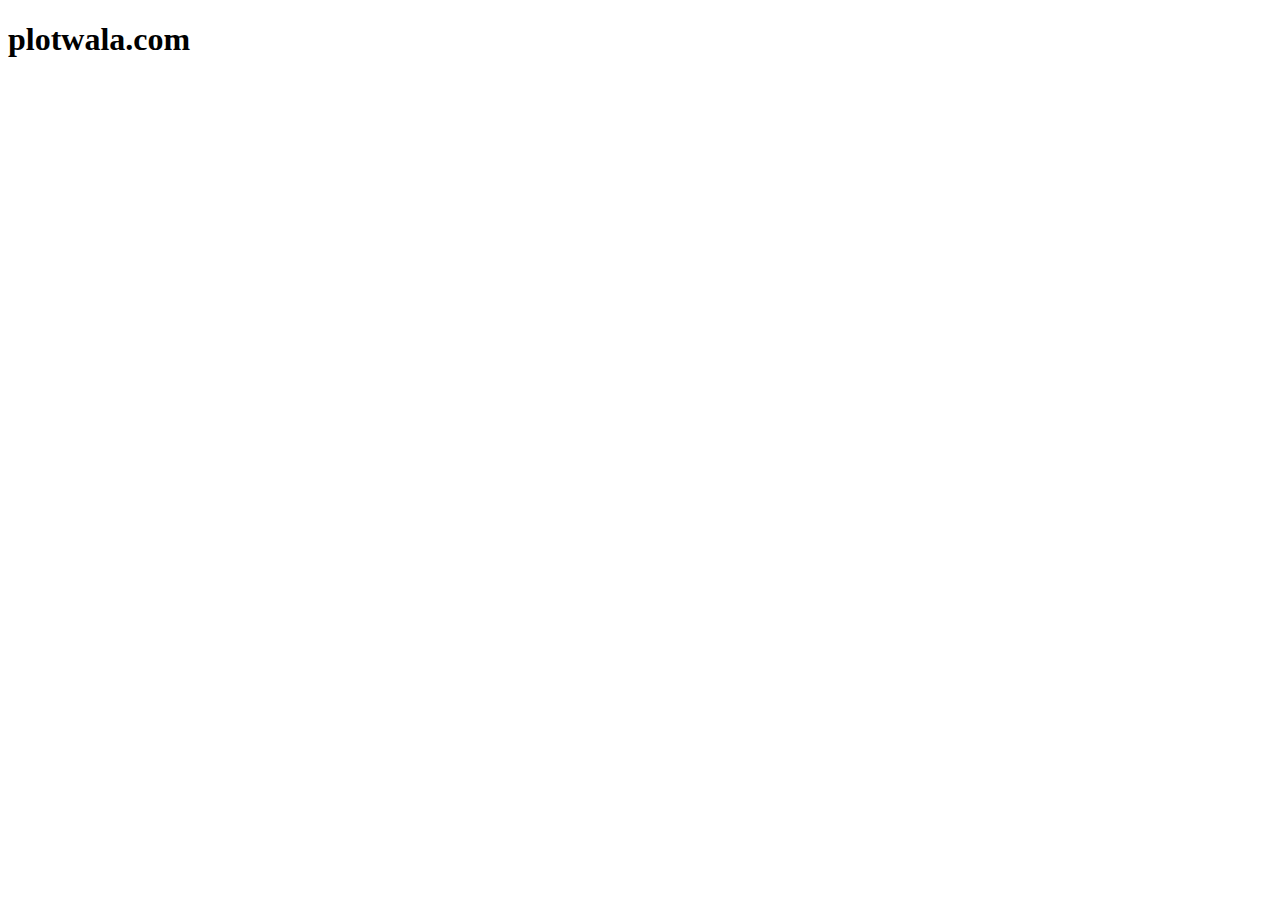
==== index.html @ b29b1136 "first commit" ====
<!DOCTYPE html>
<html lang="en">
<head>
    <meta charset="UTF-8">
    <meta name="viewport" content="width=device-width, initial-scale=1.0">
    <title>Document</title>
</head>
<body>
    <h1>plotwala.com</h1>
</body>
</html>
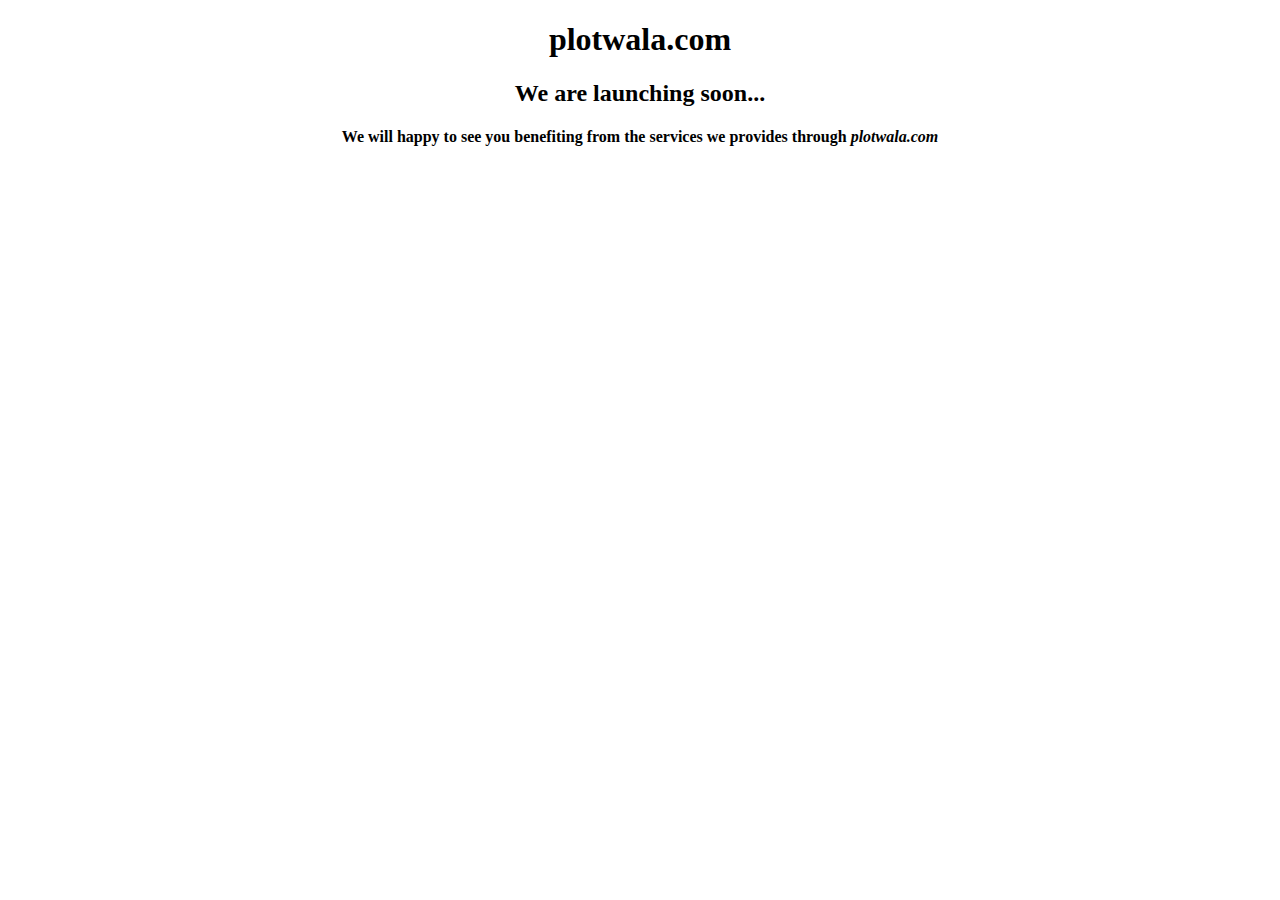
==== commit 6f8f7a4b: "first commit" ====
--- a/index.html
+++ b/index.html
@@ -3,9 +3,11 @@
 <head>
     <meta charset="UTF-8">
     <meta name="viewport" content="width=device-width, initial-scale=1.0">
-    <title>Document</title>
+    <title>plotwala</title>
 </head>
-<body>
+<body style="text-align: center;">
     <h1>plotwala.com</h1>
+    <h2>We are launching soon...</h2>
+    <h4>We will happy to see you benefiting from the services we provides through <b><i>plotwala.com</i></b></h4>
 </body>
 </html>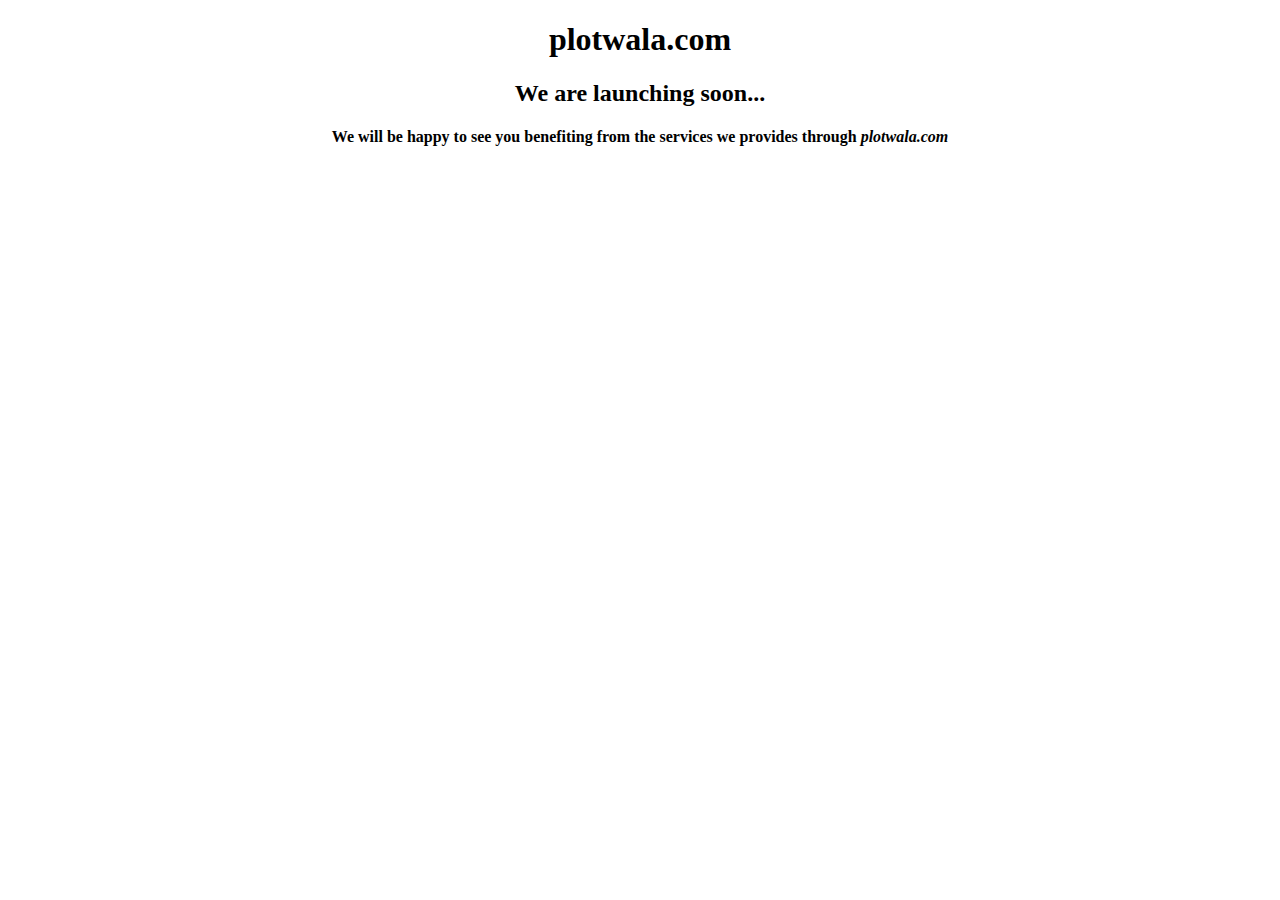
==== commit cf143069: "first commit" ====
--- a/index.html
+++ b/index.html
@@ -8,6 +8,6 @@
 <body style="text-align: center;">
     <h1>plotwala.com</h1>
     <h2>We are launching soon...</h2>
-    <h4>We will happy to see you benefiting from the services we provides through <b><i>plotwala.com</i></b></h4>
+    <h4>We will be happy to see you benefiting from the services we provides through <b><i>plotwala.com</i></b></h4>
 </body>
 </html>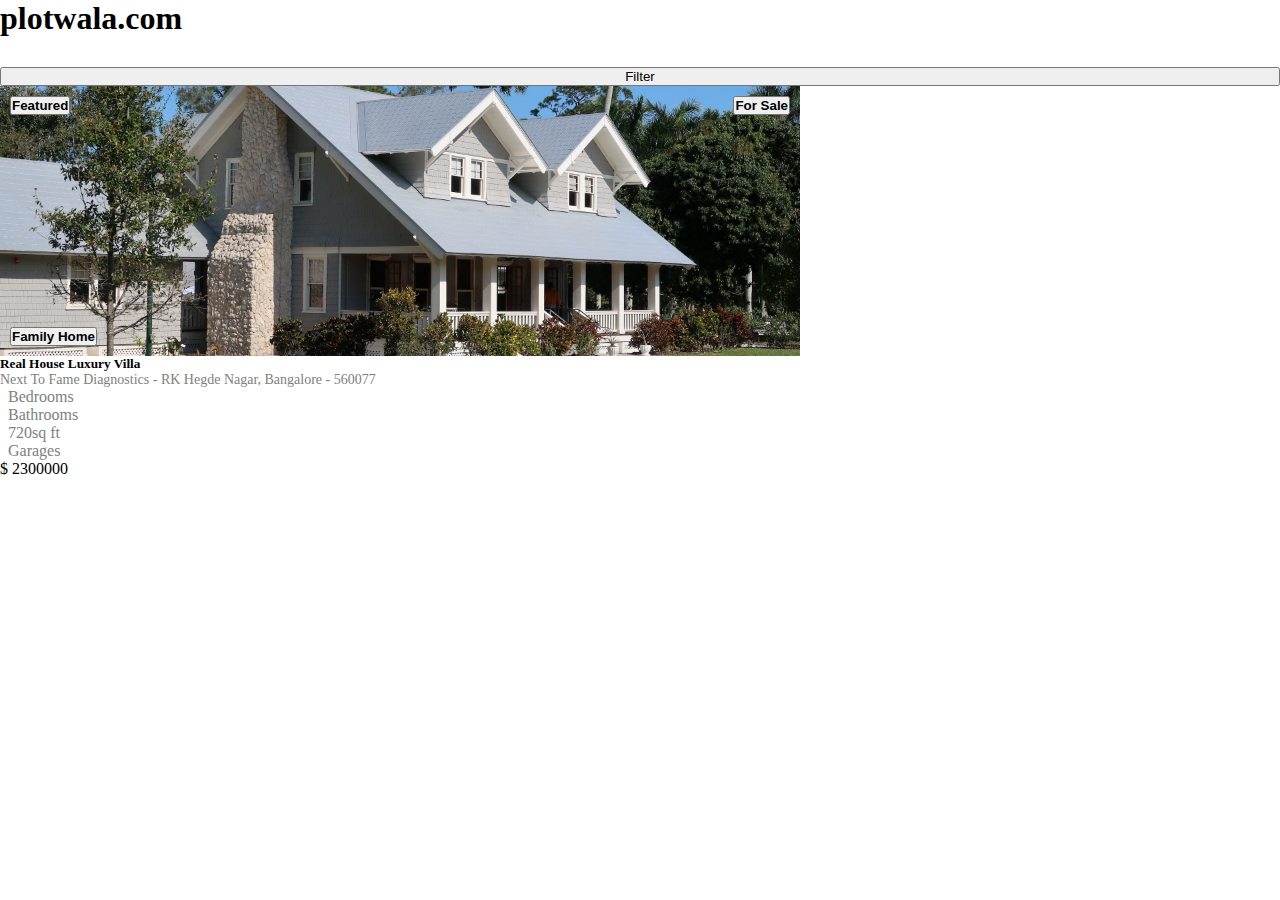
==== commit 9cb130c5: "updates" ====
--- a/index.html
+++ b/index.html
@@ -4,10 +4,106 @@
     <meta charset="UTF-8">
     <meta name="viewport" content="width=device-width, initial-scale=1.0">
     <title>plotwala</title>
+    <link href="https://cdn.jsdelivr.net/npm/bootstrap@5.3.1/dist/css/bootstrap.min.css" rel="stylesheet" integrity="sha384-4bw+/aepP/YC94hEpVNVgiZdgIC5+VKNBQNGCHeKRQN+PtmoHDEXuppvnDJzQIu9" crossorigin="anonymous">
+    <script src="https://cdn.jsdelivr.net/npm/bootstrap@5.3.1/dist/js/bootstrap.bundle.min.js" integrity="sha384-HwwvtgBNo3bZJJLYd8oVXjrBZt8cqVSpeBNS5n7C8IVInixGAoxmnlMuBnhbgrkm" crossorigin="anonymous"></script>
+    <link rel="stylesheet" href="https://cdnjs.cloudflare.com/ajax/libs/font-awesome/6.4.2/css/all.min.css" integrity="sha512-z3gLpd7yknf1YoNbCzqRKc4qyor8gaKU1qmn+CShxbuBusANI9QpRohGBreCFkKxLhei6S9CQXFEbbKuqLg0DA==" crossorigin="anonymous" referrerpolicy="no-referrer" />
+    <link rel="stylesheet" href="style.css">
 </head>
-<body style="text-align: center;">
-    <h1>plotwala.com</h1>
-    <h2>We are launching soon...</h2>
-    <h4>We will be happy to see you benefiting from the services we provides through <b><i>plotwala.com</i></b></h4>
+<body>
+    <header>
+        <div class="container-fluid p-0">
+            <nav class="navbar navbar-expand-lg bg-info">
+                <div class="container-fluid">
+                  <h1 class="pe-4 text-white">plotwala.com</h1>
+                  <!-- <a class="navbar-brand" href="#">Navbar</a>
+                  <button class="navbar-toggler" type="button" data-bs-toggle="collapse" data-bs-target="#navbarSupportedContent" aria-controls="navbarSupportedContent" aria-expanded="false" aria-label="Toggle navigation">
+                    <span class="navbar-toggler-icon"></span>
+                  </button>
+                  <div class="collapse navbar-collapse" id="navbarSupportedContent">
+                    <ul class="navbar-nav me-auto mb-2 mb-lg-0">
+                      <li class="nav-item">
+                        <a class="nav-link active" aria-current="page" href="#">Home</a>
+                      </li> -->
+                      <!-- <li class="nav-item dropdown">
+                        <a class="nav-link dropdown-toggle" href="#" role="button" data-bs-toggle="dropdown" aria-expanded="false">
+                          Dropdown
+                        </a>
+                        <ul class="dropdown-menu">
+                          <li><a class="dropdown-item" href="#">Action</a></li>
+                          <li><a class="dropdown-item" href="#">Another action</a></li>
+                          <li><hr class="dropdown-divider"></li>
+                          <li><a class="dropdown-item" href="#">Something else here</a></li>
+                        </ul>
+                      </li> -->
+                    <!-- </ul>
+                    <form class="d-flex" role="search">
+                      <input class="form-control me-2" type="search" placeholder="Search" aria-label="Search">
+                      <button class="btn btn-outline-success" type="submit">Search</button>
+                    </form> -->
+                  </div>
+                </div>
+            </nav>
+        </div>
+    </header>
+    <div style="height: 30px;"></div>
+    <main>
+        <div class="container-fluid">
+            <div class="row">
+                <div class="col-1">
+                    <button type="button" class="btn btn-info" style="width: 100%;">Filter</button>
+                </div>
+                <div class="col-8">
+                    <div class="card mb-3 rounded-0" style="max-width: 800px;">
+                        <div class="row g-0">
+                          <div class="col-md-5" style="height:270px; position: relative;" >
+                            <img src="assets/images/sieuwert-otterloo-aren8nutd1Q-unsplash (1).jpg" width="100%" height="100%" style="object-fit: cover;" alt="...">
+                            <div class="imgText-overlay">
+                                <button type="button" class=" btn btn-success rounded-0 p-0 px-3 py-1" style="position: absolute; top: 10px; left: 10px;"><b>Featured</b></button>
+                                <button type="button" class=" btn btn-danger rounded-0 p-0 px-3 py-1" style="position: absolute; top: 10px; right: 10px;"><b>For Sale</b></button>
+                                <button type="button" class=" btn btn-primary rounded-0 p-0 px-3 py-1" style="position: absolute; bottom: 10px; left: 10px;"><b>Family Home</b></button>
+
+                            </div>
+                          </div>
+                          <div class="col-md-7 ">
+                            <div class="card-body">
+                                <h5 class="card-title pb-2">Real House Luxury Villa</h5>
+                                <div class="card-subtitle pb-md-4" style="font-size: 14px; color:grey;">
+                                    <i class="fa-solid fa-location-dot pe-1" style="color: #1ce4f2;"></i> Next To Fame Diagnostics - RK Hegde Nagar, Bangalore - 560077
+                                </div>
+                              
+                                <div class="row g-0">
+                                    <div class="col-5 pb-3" style="color: grey;">
+                                        <i class="fa-solid fa-bed"></i>&nbsp; Bedrooms
+                                    </div>
+                                    <div class="col-5 pb-3" style="color: grey;">
+                                        <i class="fa-solid fa-toilet"></i>&nbsp; Bathrooms
+                                    </div>
+                                    <div class="col-5 pb-3" style="color: grey;">
+                                        <i class="fa-solid fa-toilet"></i>&nbsp; 720sq ft
+                                    </div>
+                                    <div class="col-5 pb-3" style="color: grey;">
+                                        <i class="fa-solid fa-car"></i>&nbsp; Garages
+                                    </div>
+                                </div>
+                                <div class="row">
+                                    <div class="col-4">
+                                        $ 2300000
+                                    </div>
+                                    <div class="col-4"></div>
+                                </div>
+                              
+                              <!-- <p class="card-text"><small class="text-body-secondary">Last updated 3 mins ago</small></p> -->
+                            </div>
+                          </div>
+                        </div>
+                    </div>
+                </div>
+                <div class="col-3">
+
+                </div>
+            </div>
+        </div>
+    </main>
+    
 </body>
 </html>--- a/style.css
+++ b/style.css
@@ -0,0 +1,4 @@
+*{
+    margin: 0;
+    padding: 0;
+}
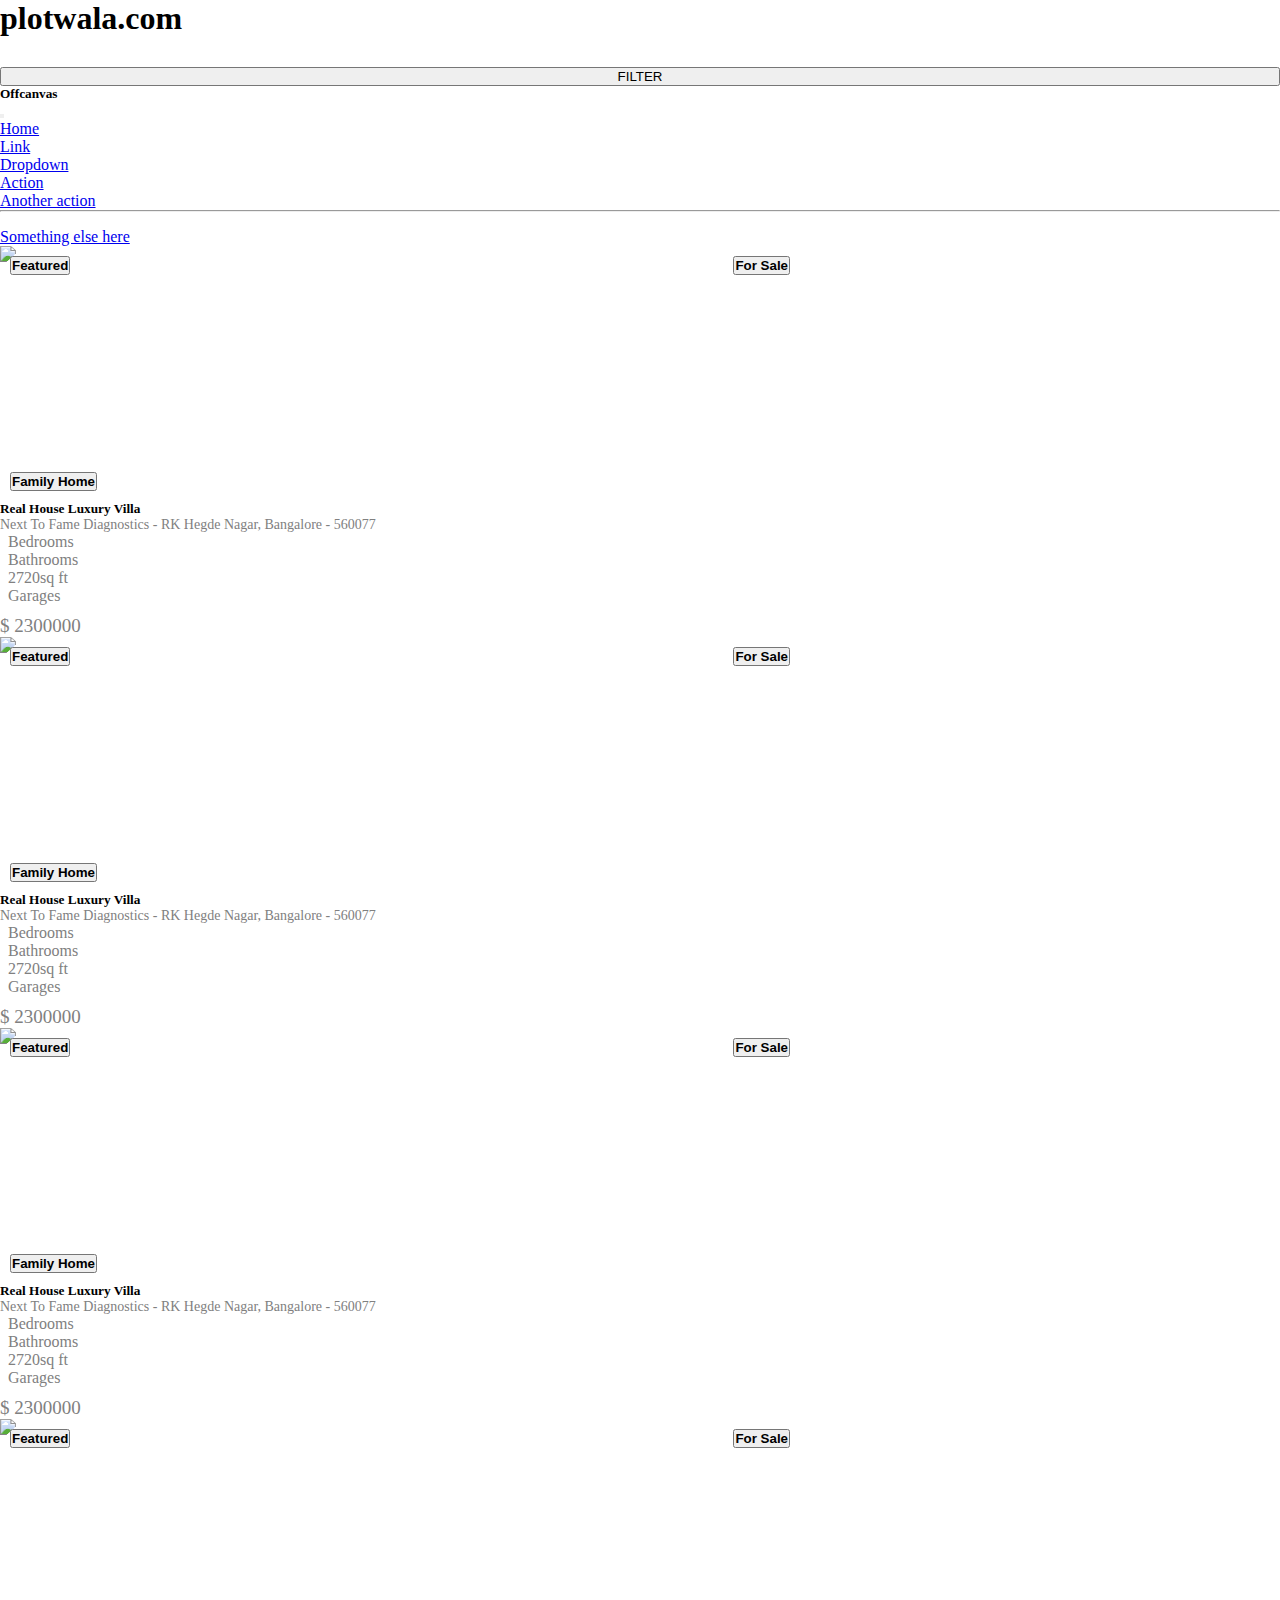
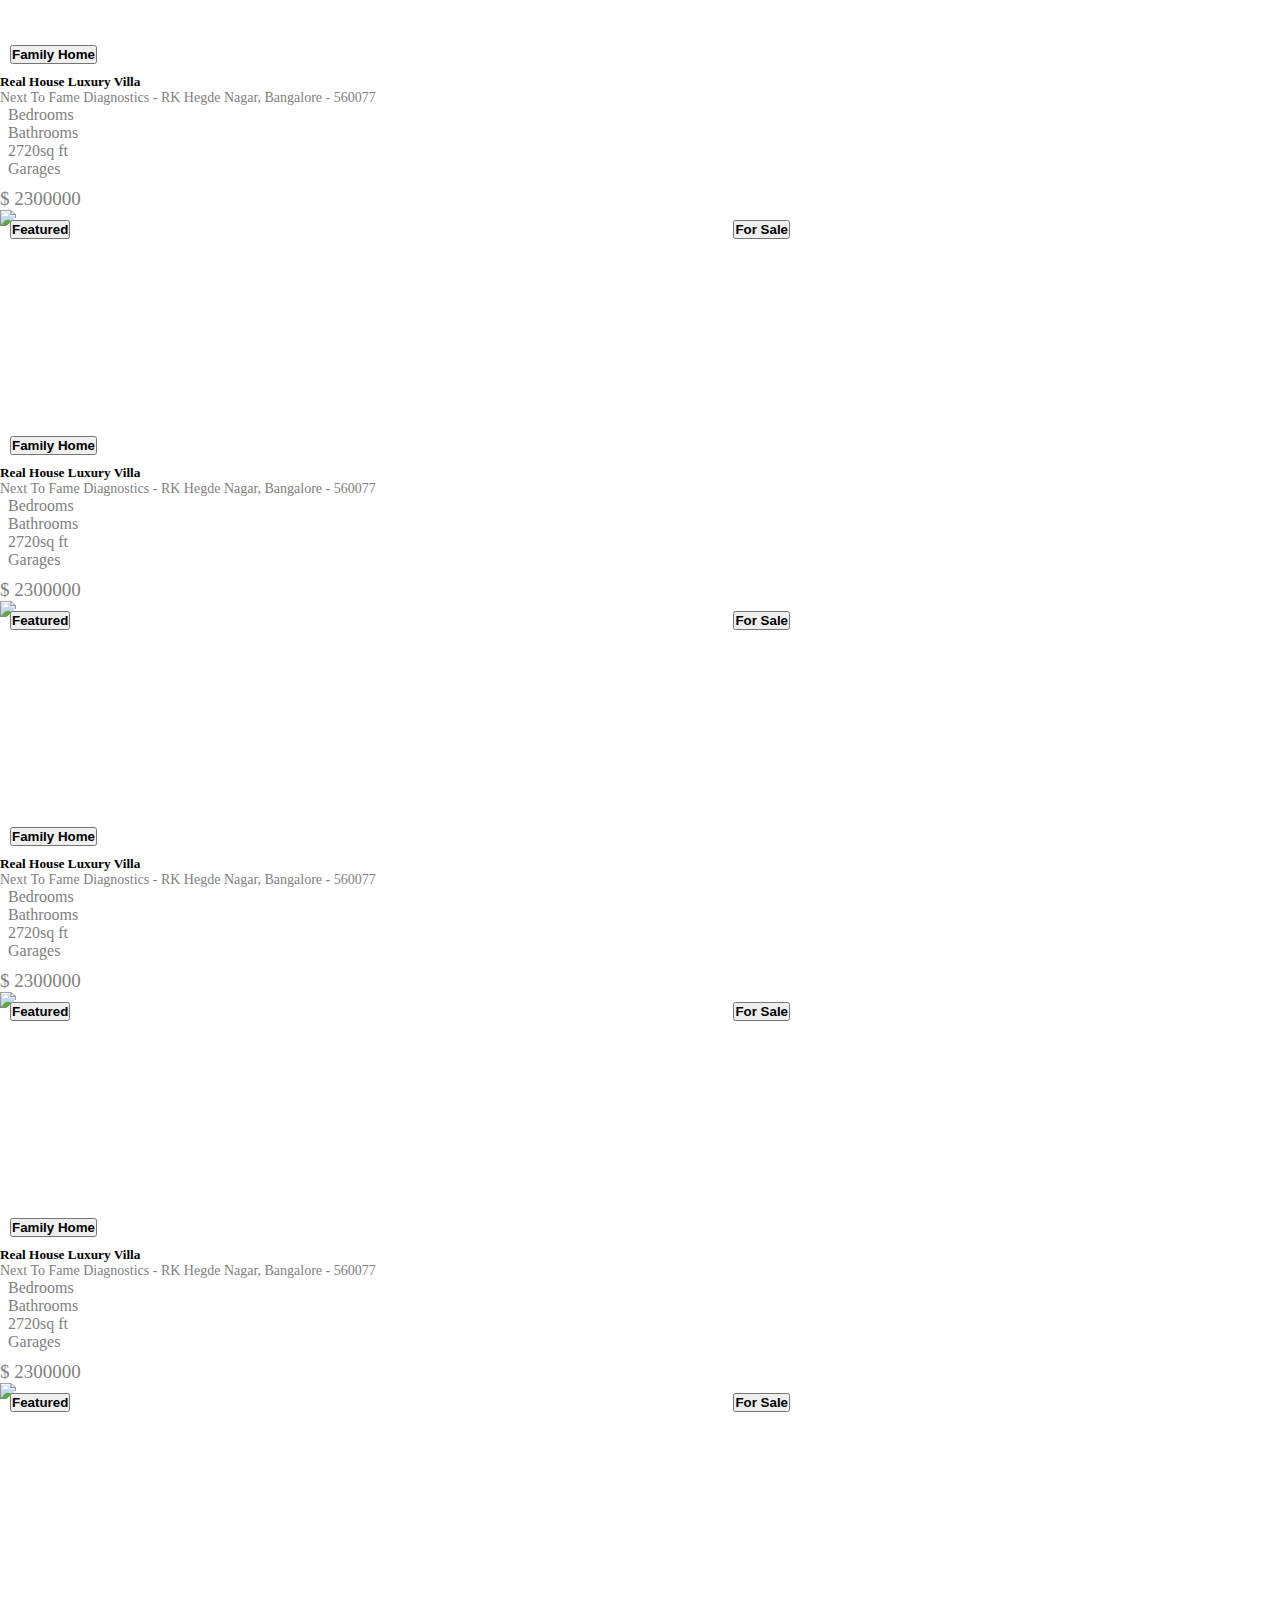
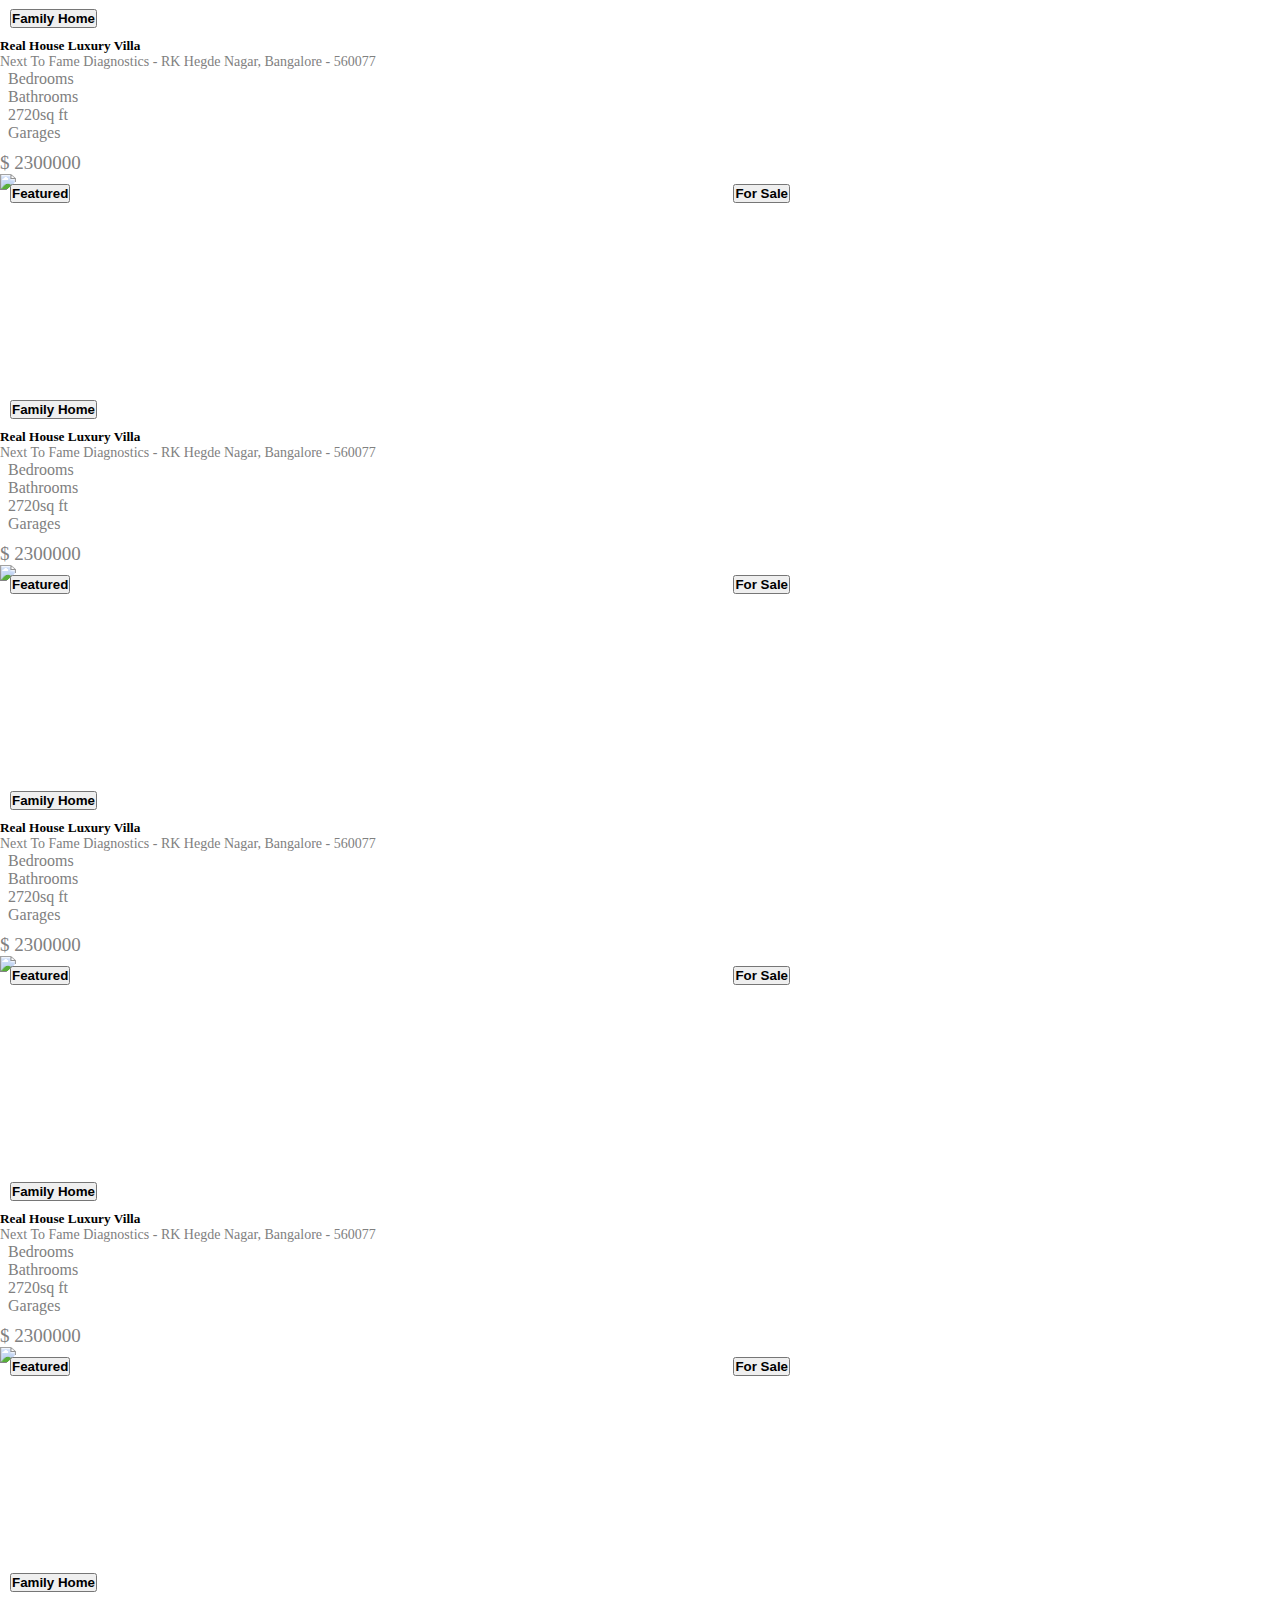
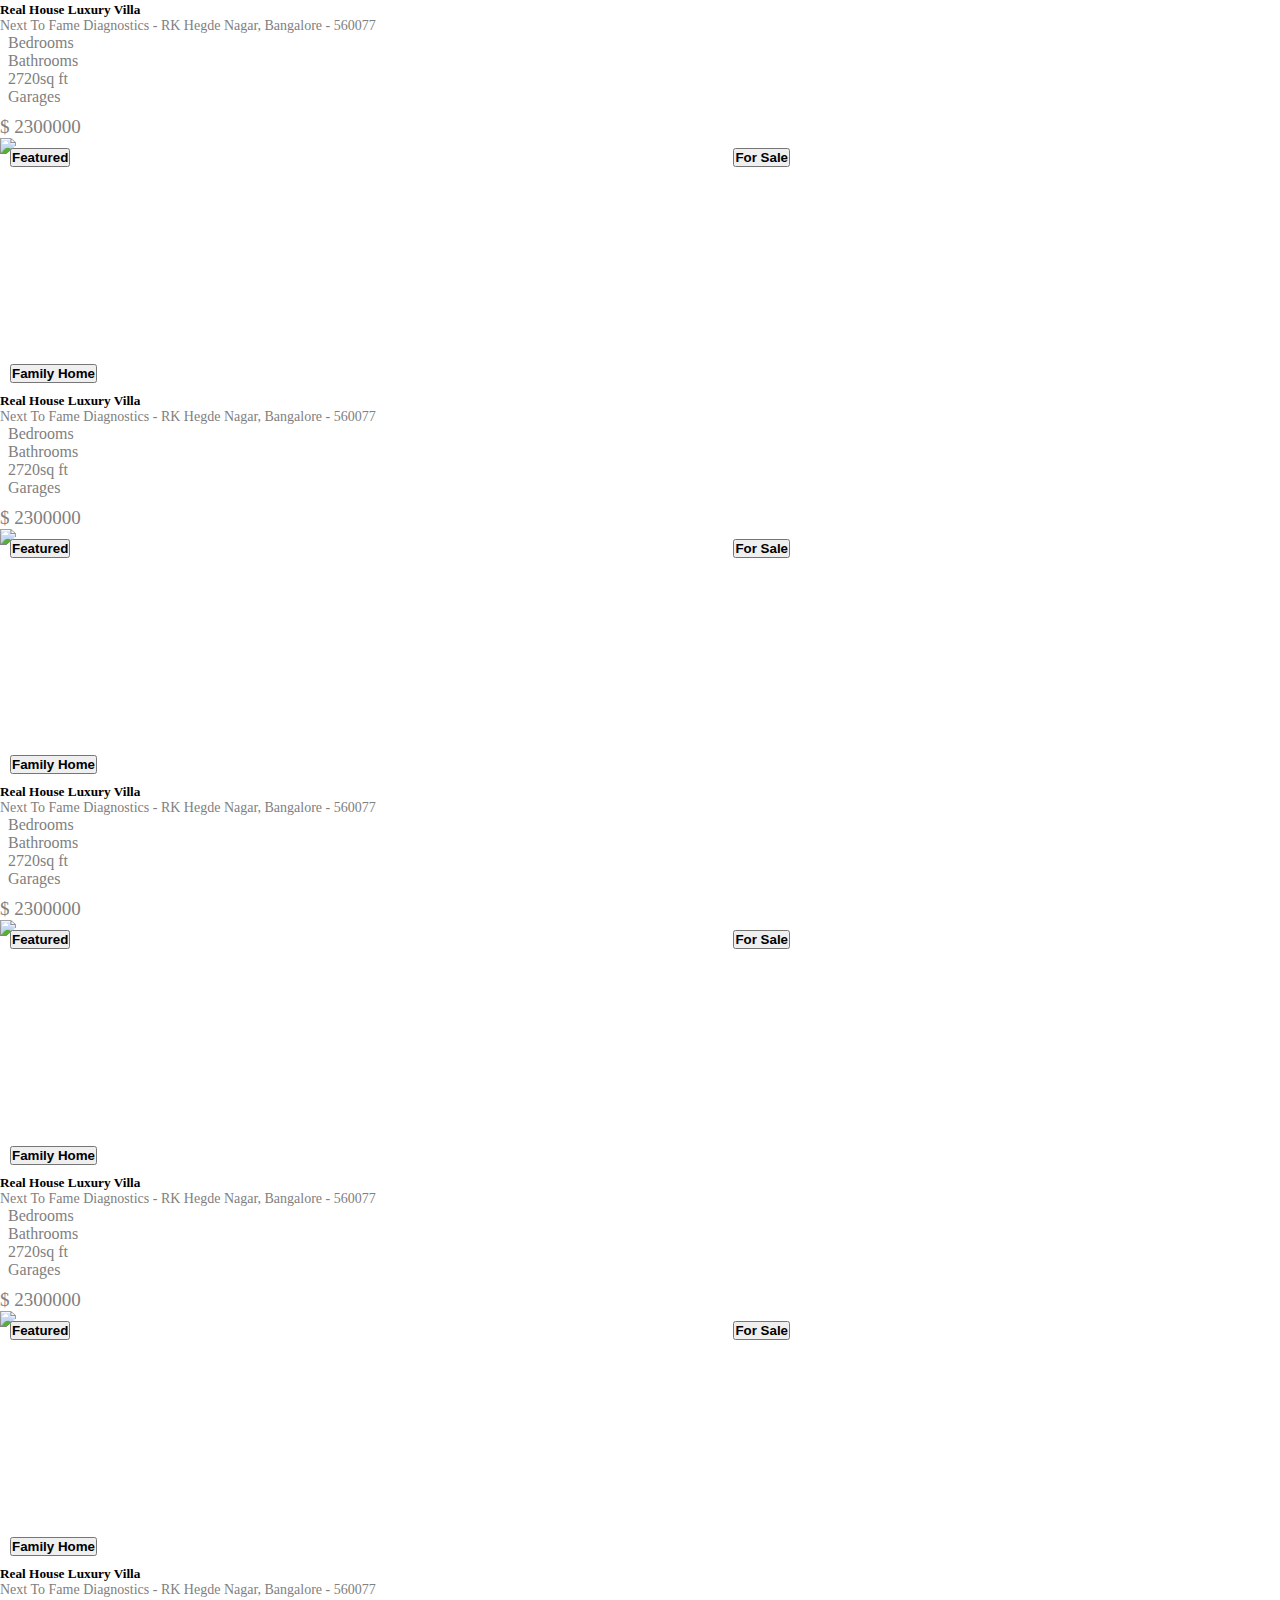
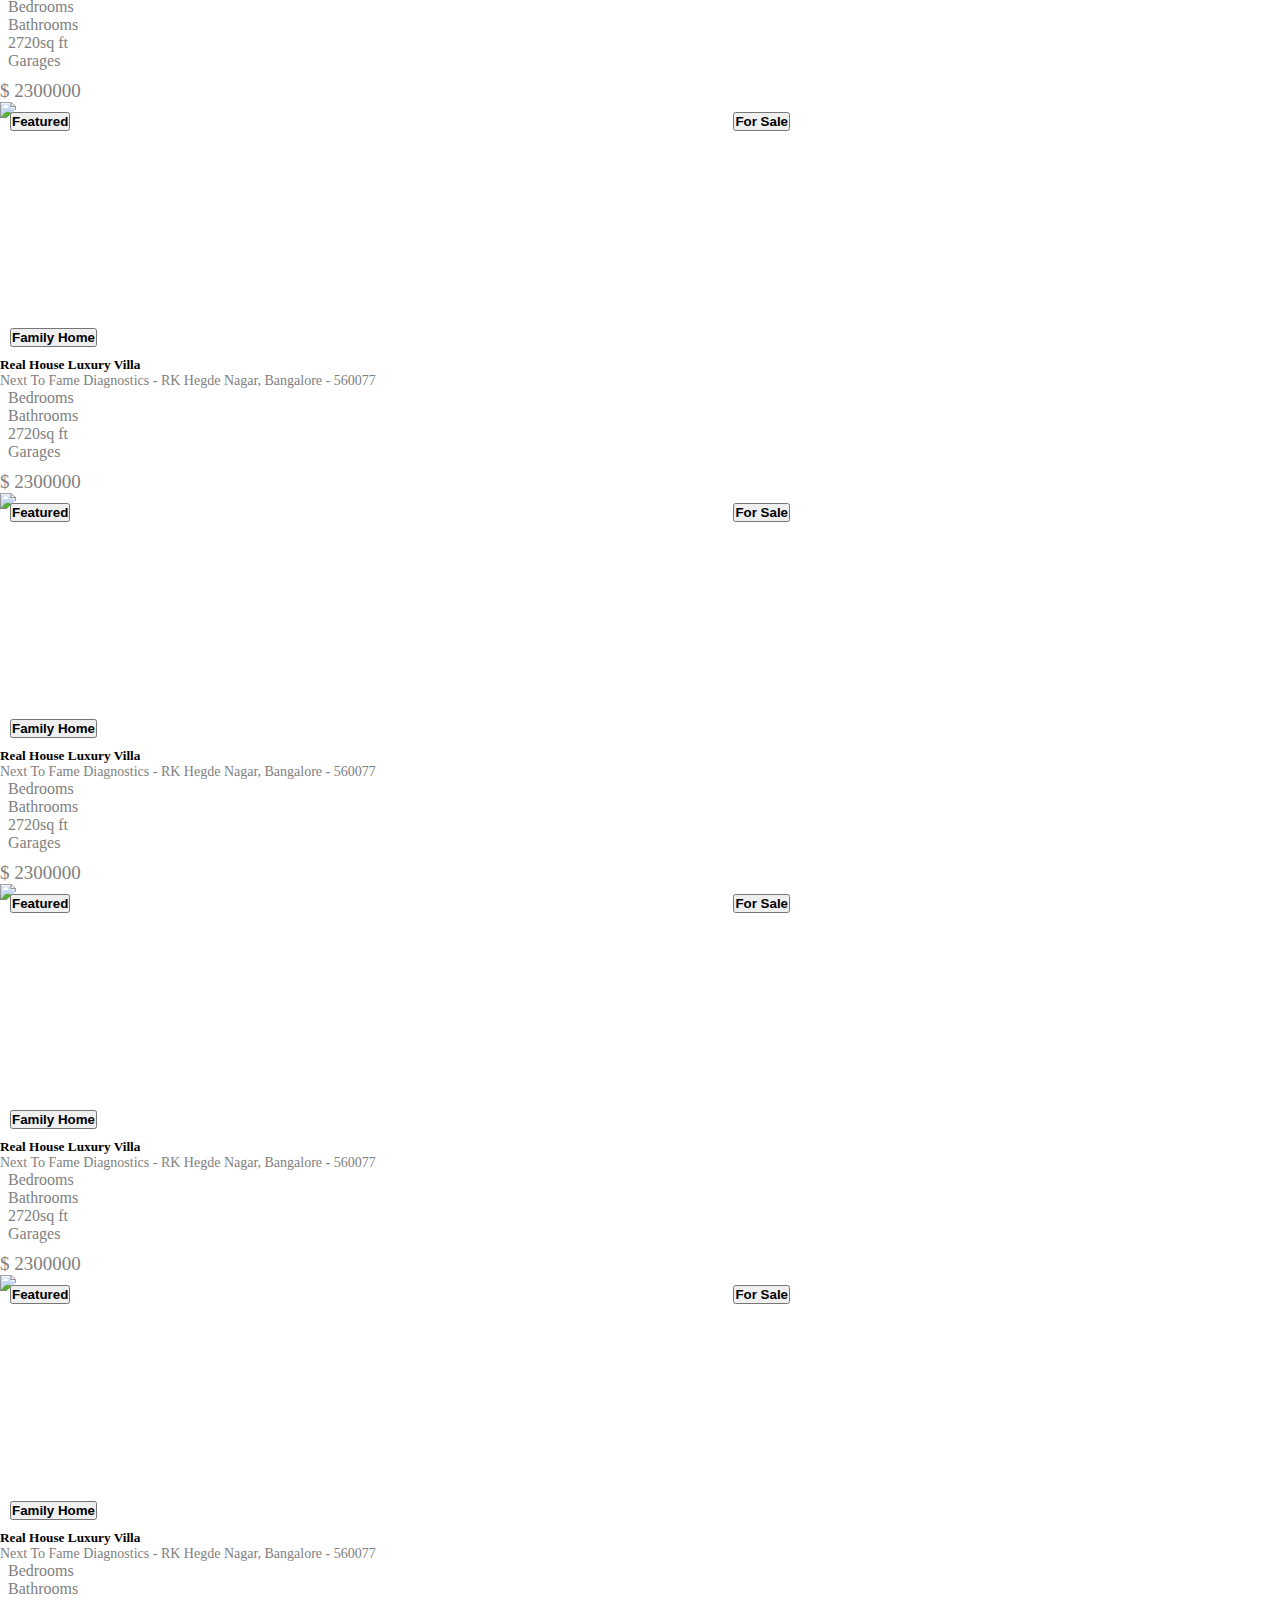
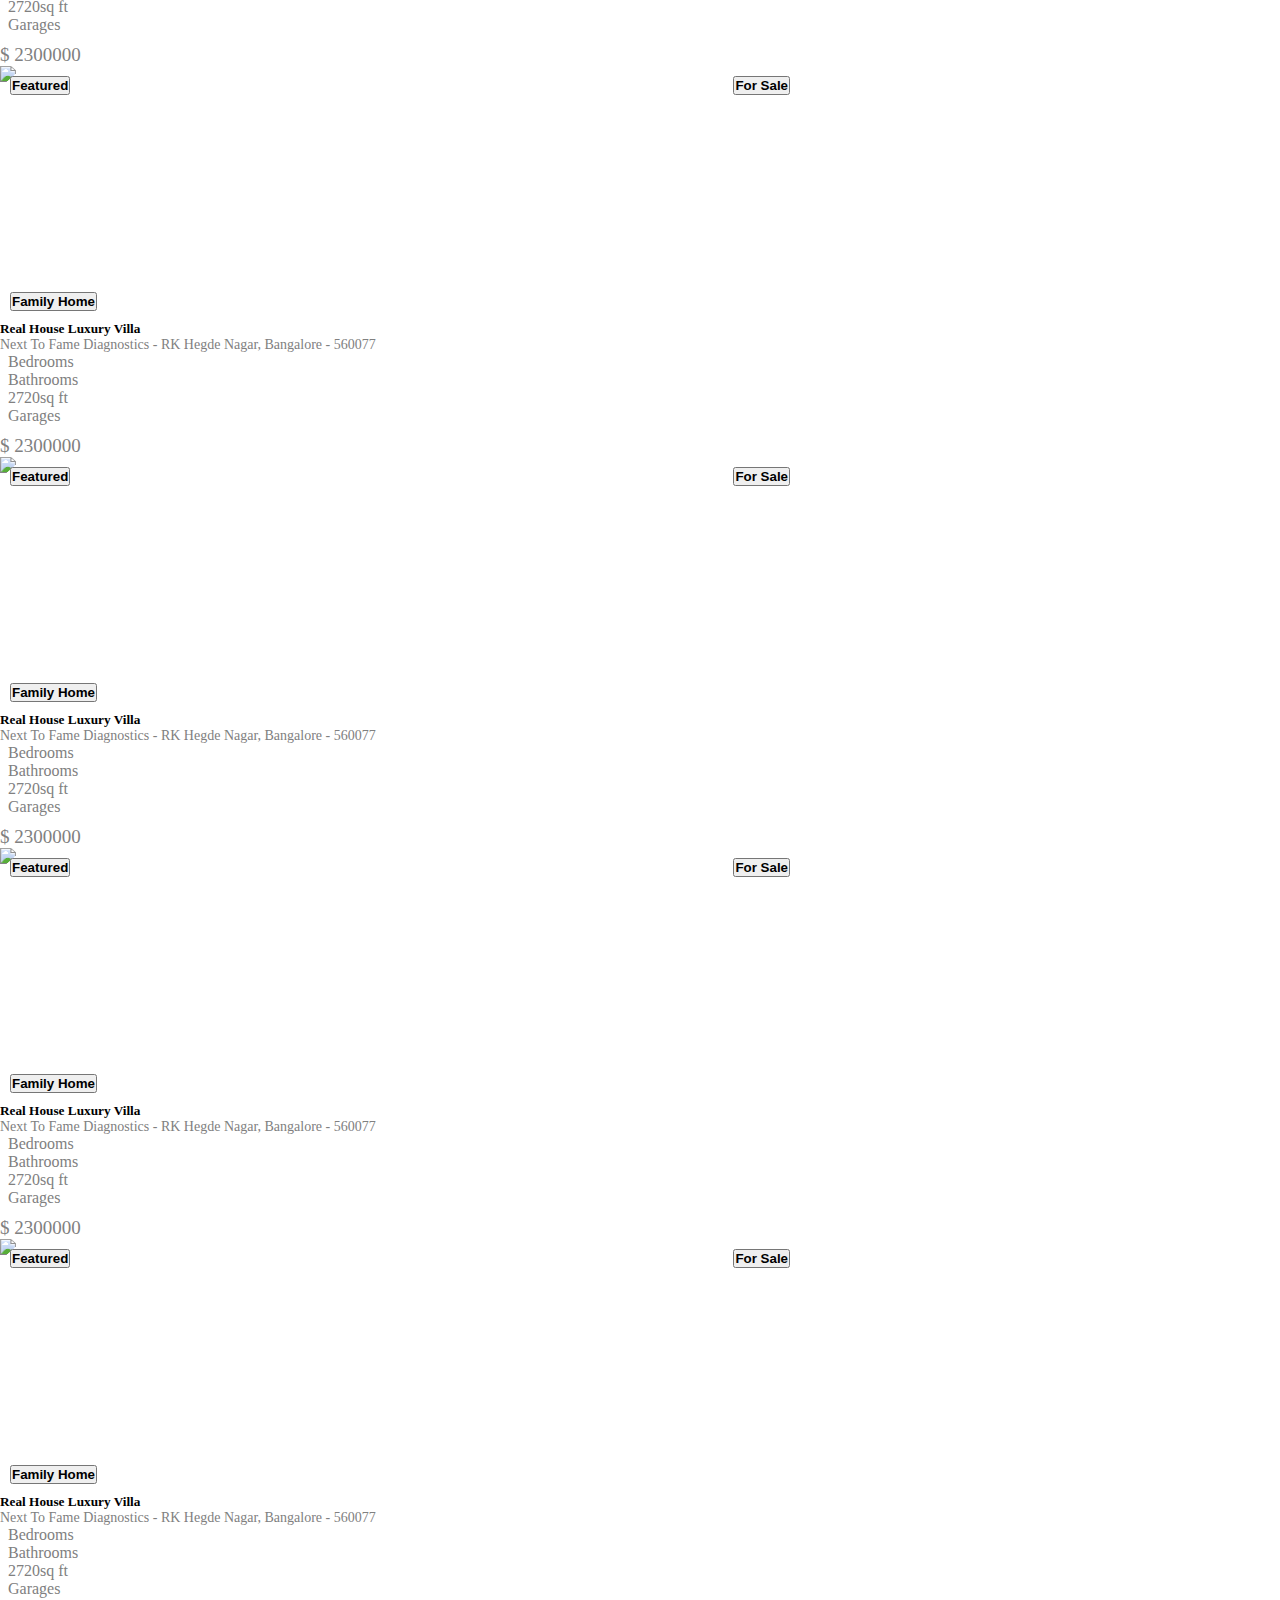
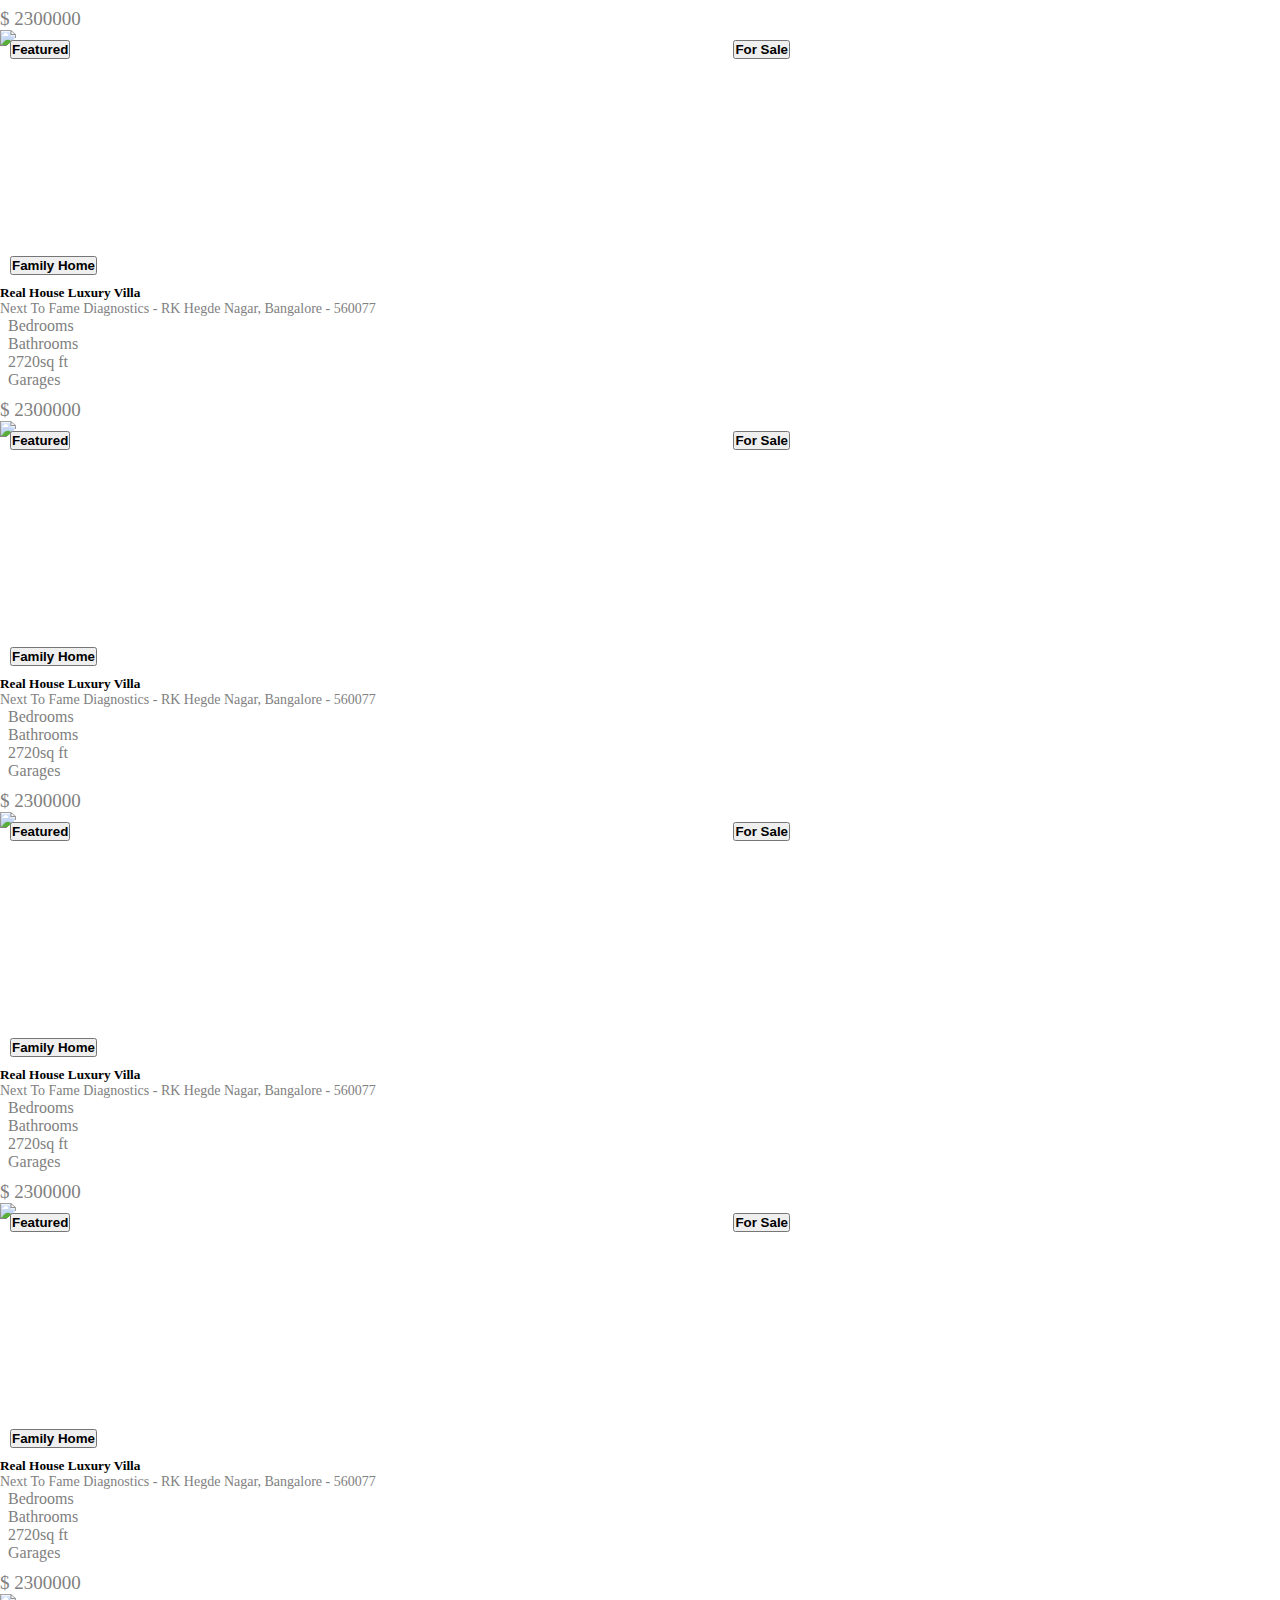
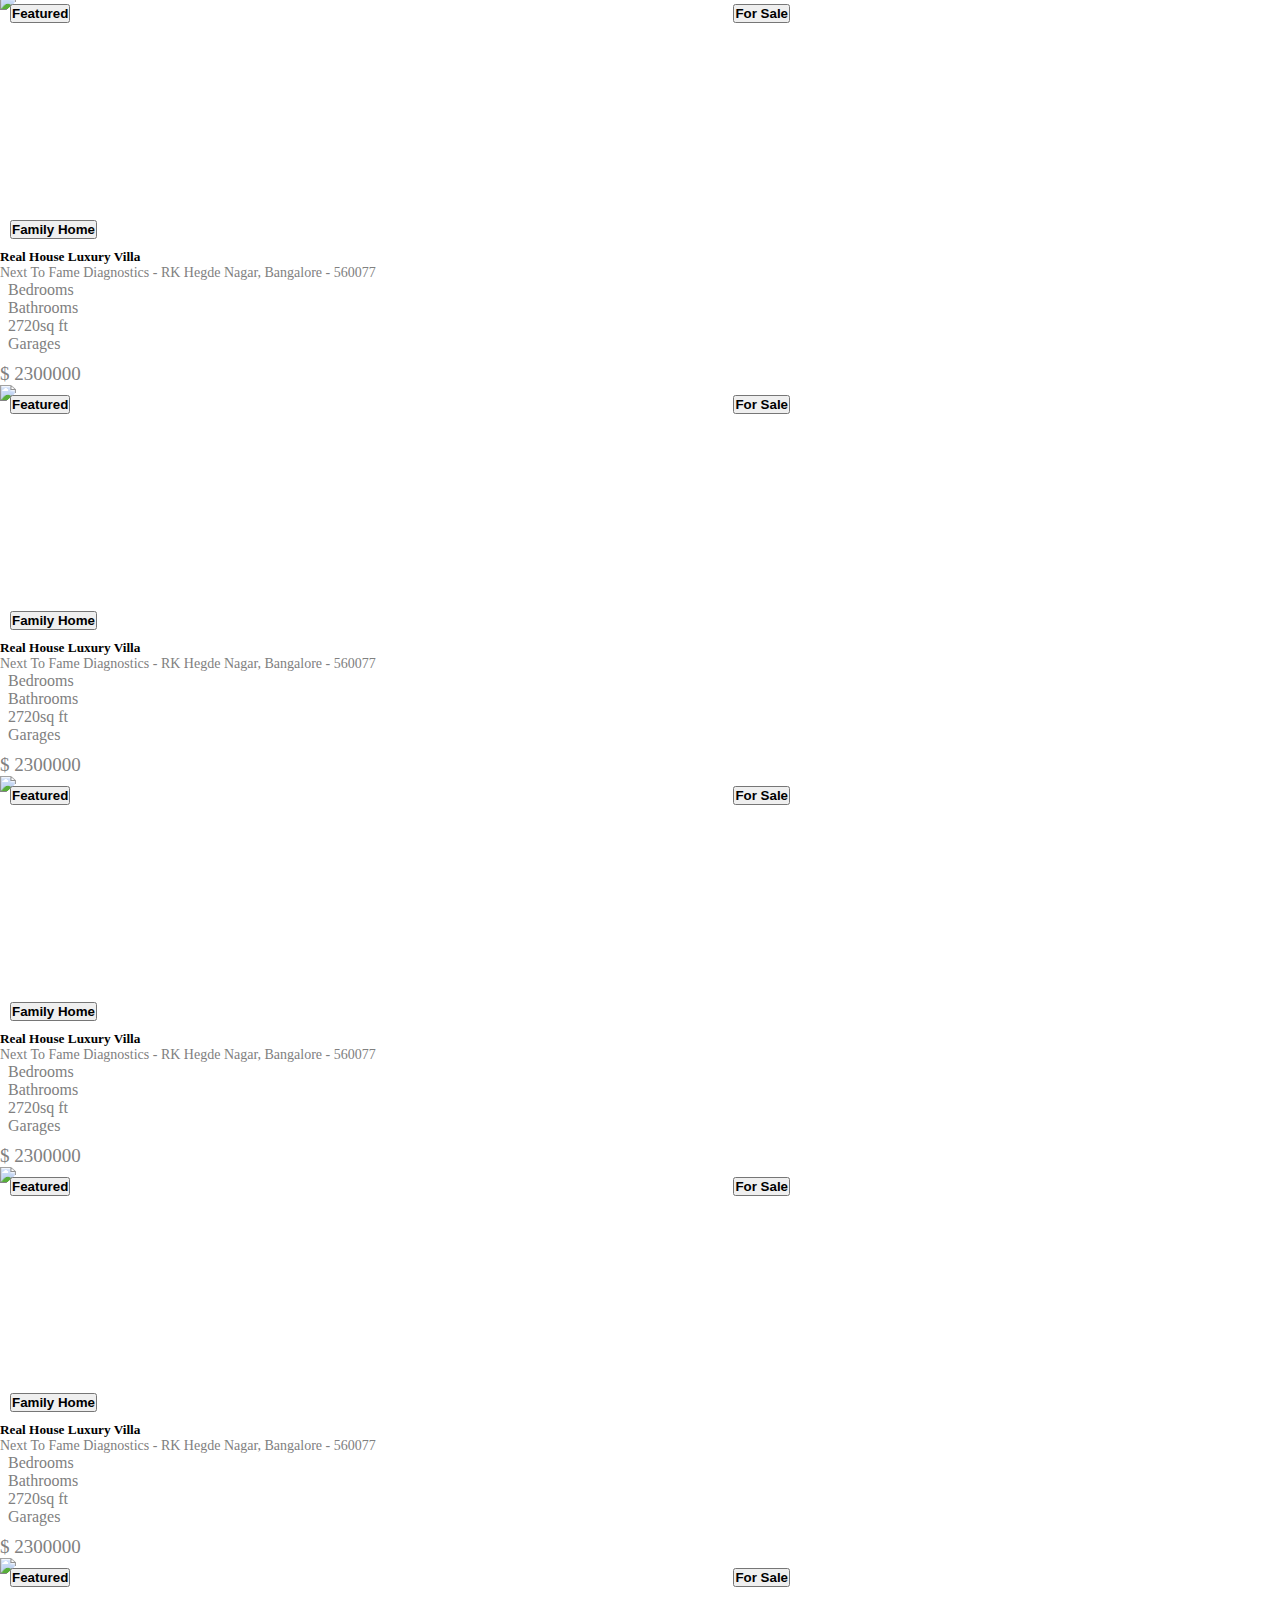
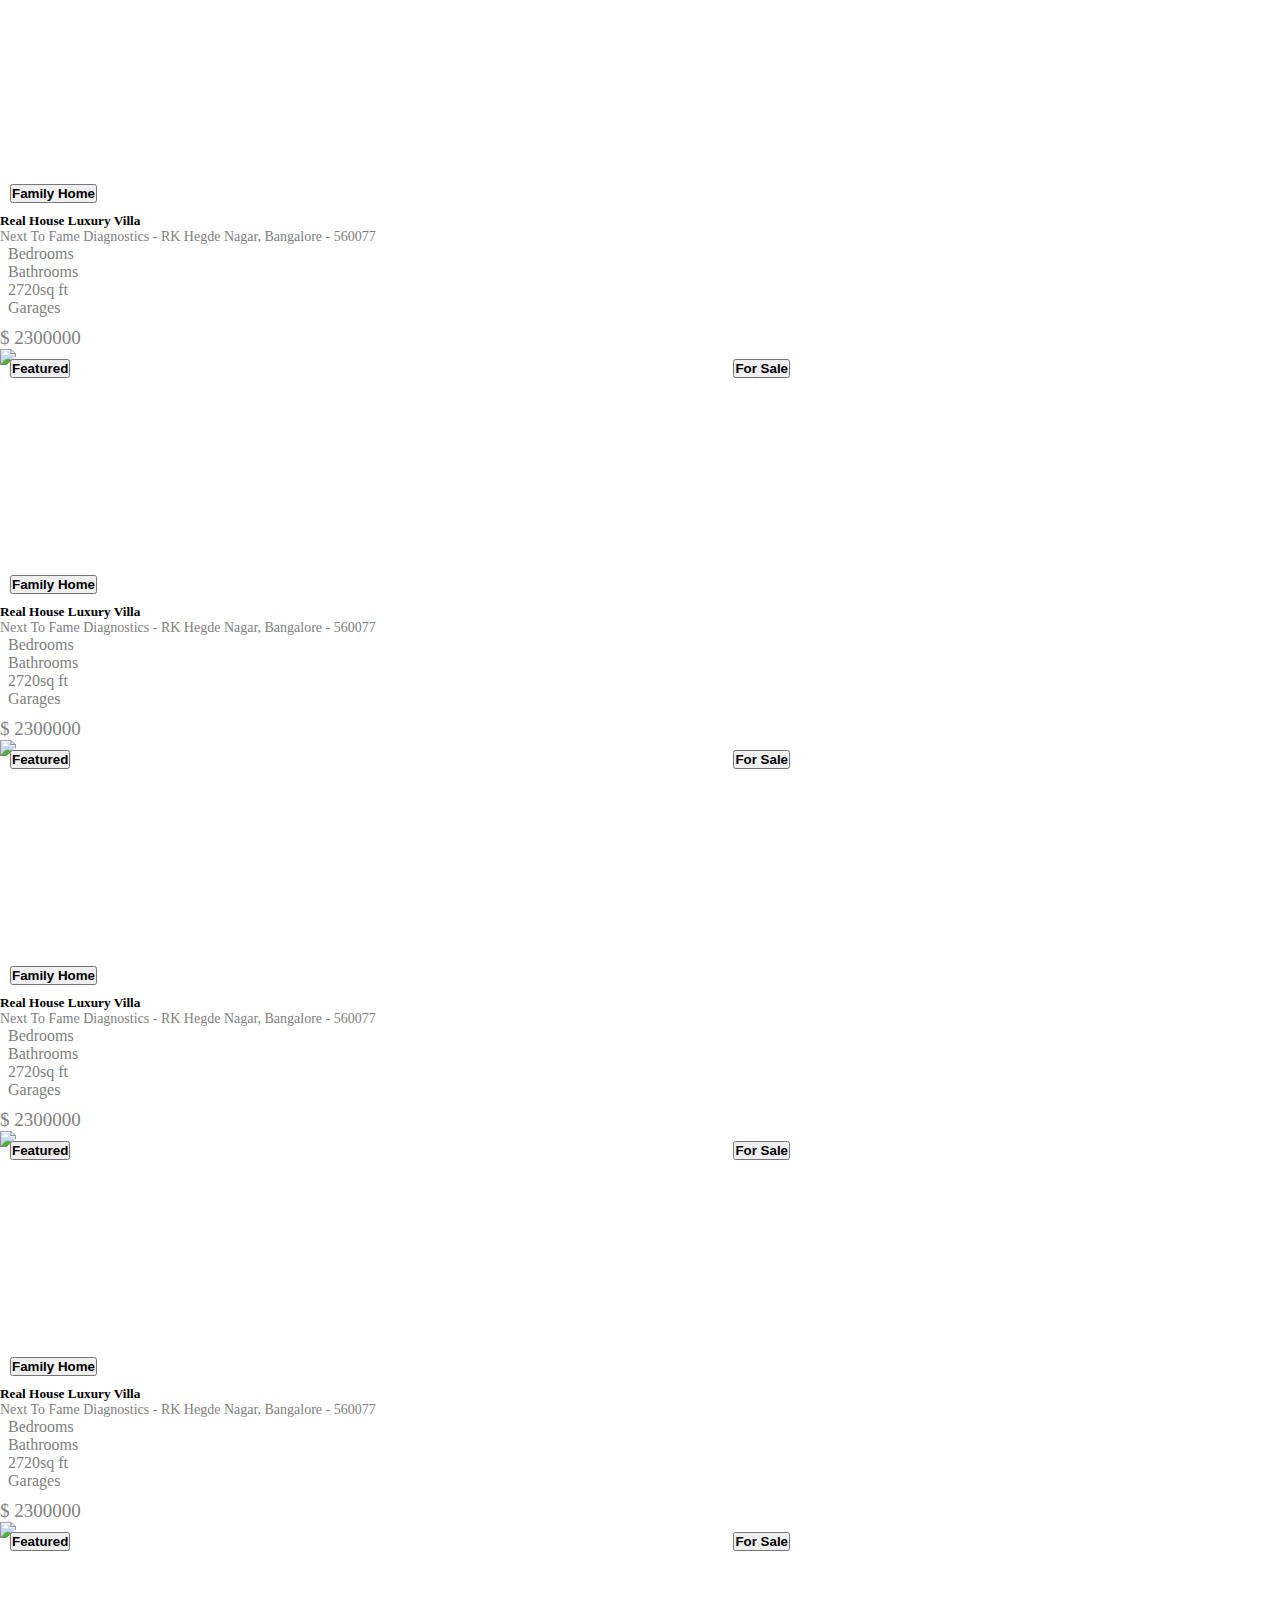
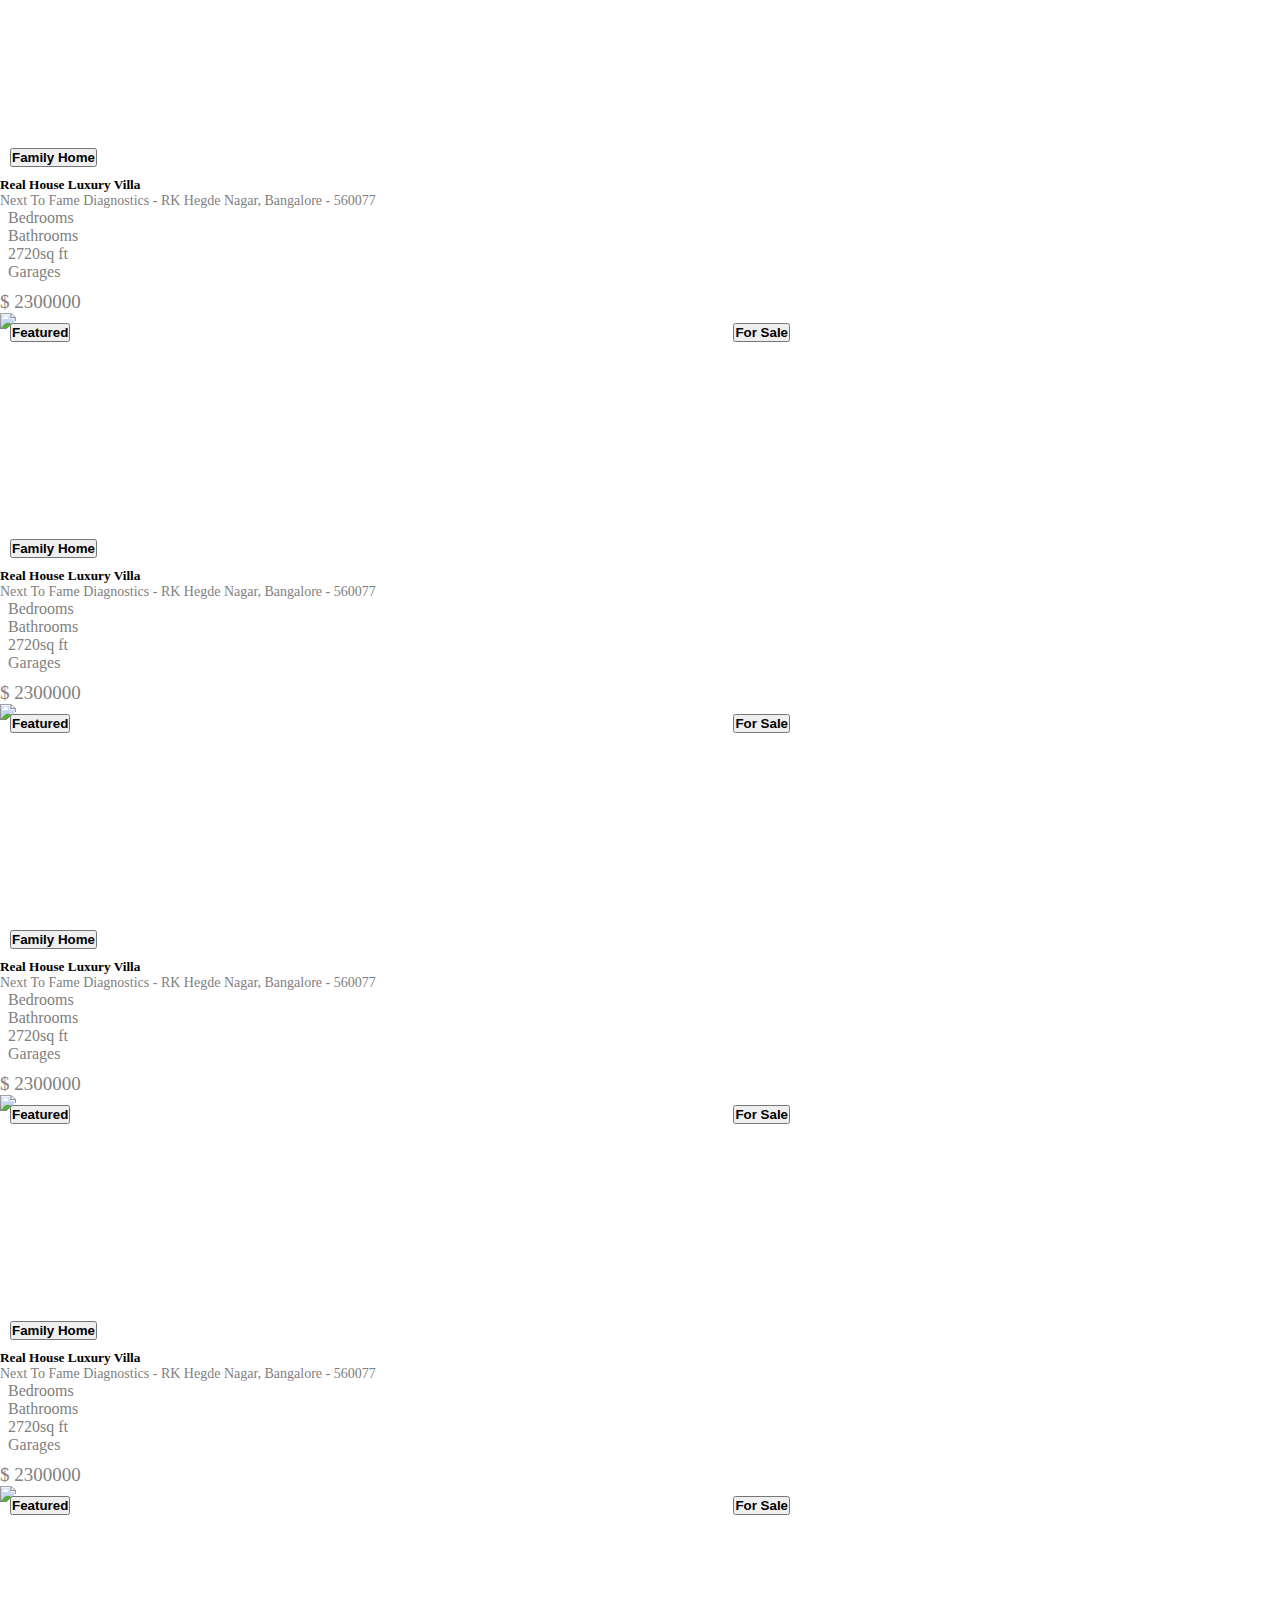
==== commit b8c0f531: "12-09-23" ====
--- a/index.html
+++ b/index.html
@@ -8,6 +8,7 @@
     <script src="https://cdn.jsdelivr.net/npm/bootstrap@5.3.1/dist/js/bootstrap.bundle.min.js" integrity="sha384-HwwvtgBNo3bZJJLYd8oVXjrBZt8cqVSpeBNS5n7C8IVInixGAoxmnlMuBnhbgrkm" crossorigin="anonymous"></script>
     <link rel="stylesheet" href="https://cdnjs.cloudflare.com/ajax/libs/font-awesome/6.4.2/css/all.min.css" integrity="sha512-z3gLpd7yknf1YoNbCzqRKc4qyor8gaKU1qmn+CShxbuBusANI9QpRohGBreCFkKxLhei6S9CQXFEbbKuqLg0DA==" crossorigin="anonymous" referrerpolicy="no-referrer" />
     <link rel="stylesheet" href="style.css">
+    <script src="script.js" defer></script>
 </head>
 <body>
     <header>
@@ -49,59 +50,86 @@
     <main>
         <div class="container-fluid">
             <div class="row">
-                <div class="col-1">
-                    <button type="button" class="btn btn-info" style="width: 100%;">Filter</button>
-                </div>
-                <div class="col-8">
-                    <div class="card mb-3 rounded-0" style="max-width: 800px;">
-                        <div class="row g-0">
-                          <div class="col-md-5" style="height:270px; position: relative;" >
-                            <img src="assets/images/sieuwert-otterloo-aren8nutd1Q-unsplash (1).jpg" width="100%" height="100%" style="object-fit: cover;" alt="...">
-                            <div class="imgText-overlay">
-                                <button type="button" class=" btn btn-success rounded-0 p-0 px-3 py-1" style="position: absolute; top: 10px; left: 10px;"><b>Featured</b></button>
-                                <button type="button" class=" btn btn-danger rounded-0 p-0 px-3 py-1" style="position: absolute; top: 10px; right: 10px;"><b>For Sale</b></button>
-                                <button type="button" class=" btn btn-primary rounded-0 p-0 px-3 py-1" style="position: absolute; bottom: 10px; left: 10px;"><b>Family Home</b></button>
-
-                            </div>
-                          </div>
-                          <div class="col-md-7 ">
-                            <div class="card-body">
-                                <h5 class="card-title pb-2">Real House Luxury Villa</h5>
-                                <div class="card-subtitle pb-md-4" style="font-size: 14px; color:grey;">
-                                    <i class="fa-solid fa-location-dot pe-1" style="color: #1ce4f2;"></i> Next To Fame Diagnostics - RK Hegde Nagar, Bangalore - 560077
-                                </div>
-                              
-                                <div class="row g-0">
-                                    <div class="col-5 pb-3" style="color: grey;">
-                                        <i class="fa-solid fa-bed"></i>&nbsp; Bedrooms
-                                    </div>
-                                    <div class="col-5 pb-3" style="color: grey;">
-                                        <i class="fa-solid fa-toilet"></i>&nbsp; Bathrooms
-                                    </div>
-                                    <div class="col-5 pb-3" style="color: grey;">
-                                        <i class="fa-solid fa-toilet"></i>&nbsp; 720sq ft
-                                    </div>
-                                    <div class="col-5 pb-3" style="color: grey;">
-                                        <i class="fa-solid fa-car"></i>&nbsp; Garages
-                                    </div>
-                                </div>
-                                <div class="row">
-                                    <div class="col-4">
-                                        $ 2300000
-                                    </div>
-                                    <div class="col-4"></div>
-                                </div>
-                              
-                              <!-- <p class="card-text"><small class="text-body-secondary">Last updated 3 mins ago</small></p> -->
-                            </div>
-                          </div>
-                        </div>
+                <div class="col-2">
+                    <button class="btn btn-info" style="width: 100%;" type="button" data-bs-toggle="offcanvas" data-bs-target="#offcanvasNavbar" aria-controls="offcanvasNavbar" aria-label="Toggle navigation">FILTER
+                    </button>
+                    <div class="offcanvas offcanvas-start" tabindex="-1" id="offcanvasNavbar" aria-labelledby="offcanvasNavbarLabel" >
+                      <div class="offcanvas-header">
+                        <h5 class="offcanvas-title" id="offcanvasNavbarLabel">Offcanvas</h5>
+                        <button type="button" class="btn-close" data-bs-dismiss="offcanvas" aria-label="Close"></button>
+                      </div>
+                      <div class="offcanvas-body">
+                        <ul class="navbar-nav justify-content-end flex-grow-1 pe-3">
+                          <li class="nav-item">
+                            <a class="nav-link active" aria-current="page" href="#">Home</a>
+                          </li>
+                          <li class="nav-item">
+                            <a class="nav-link" href="#">Link</a>
+                          </li>
+                          <li class="nav-item dropdown">
+                            <a class="nav-link dropdown-toggle" href="#" role="button" data-bs-toggle="dropdown" aria-expanded="false">
+                              Dropdown
+                            </a>
+                            <ul class="dropdown-menu">
+                              <li><a class="dropdown-item" href="#">Action</a></li>
+                              <li><a class="dropdown-item" href="#">Another action</a></li>
+                              <li>
+                                <hr class="dropdown-divider">
+                              </li>
+                              <li><a class="dropdown-item" href="#">Something else here</a></li>
+                            </ul>
+                          </li>
+                        </ul>
+                        <!-- <form class="d-flex mt-3" role="search">
+                          <input class="form-control me-2" type="search" placeholder="Search" aria-label="Search">
+                          <button class="btn btn-outline-success" type="submit">Search</button>
+                        </form> -->
+                      </div>
                     </div>
                 </div>
-                <div class="col-3">
-
+                <div class="col-8 cardContaier">
+                </div>
+                <div class="col-2">
+                  
                 </div>
             </div>
+        </div>
+        <div>
+          <!-- Button trigger modal -->
+          <i class="fa-solid fa-comment-dots chatIcon" data-bs-toggle="modal" data-bs-target="#exampleModal"></i>
+
+          <!-- Modal -->
+          <form>
+            <div class="modal fade" id="exampleModal" tabindex="-1" aria-labelledby="exampleModalLabel" aria-hidden="true">
+              <div class="modal-dialog modal-dialog-centered">
+                <div class="modal-content p-3">
+                  <div class="modal-header" style="border: none !important;">
+                    <h1 class="modal-title" style="font-size: 40px;" id="exampleModalLabel">Connect Us</h1>
+                    <button type="button" class="btn-close" data-bs-dismiss="modal" aria-label="Close"></button>
+                  </div>
+                  <div class="modal-body">
+                    
+                    <div class="mb-3">
+                      <label for="exampleInputPassword1" class="form-label">Name :</label>
+                      <input type="password" class="form-control" id="name">
+                    </div>
+                    <div class="mb-3">
+                      <label for="email" class="form-label">Email :</label>
+                      <input type="email" class="form-control" id="email" aria-describedby="emailHelp">
+                    </div>
+                    <div class="mb-3">
+                      <label for="mobile" class="form-label">Mobile :</label>
+                      <input type="email" class="form-control" id="mobile" aria-describedby="emailHelp">
+                    </div>
+                  </div>
+                  <div class="modal-footer" style="border: none !important;">
+                    <button type="button" class="btn btn-secondary" data-bs-dismiss="modal">Close</button>
+                    <button type="submit" class="btn btn-primary">Send</button>
+                  </div>
+                </div>
+              </div>
+            </div>
+          </form>
         </div>
     </main>
     
--- a/style.css
+++ b/style.css
@@ -2,3 +2,41 @@
     margin: 0;
     padding: 0;
 }
+.cardContaier{
+    display: flex;
+    flex-direction: column;
+}
+
+.imgDetailsSec3{
+    display: flex;
+    justify-content: space-between;
+    margin-top: 10px;
+}
+
+.imgDetailsSec3-one{
+    font-size: 19px;
+    font-weight: 500;
+    color: grey;
+    width: 70%;
+}
+
+.imgDetailsSec3-two{
+    display: flex;
+    justify-content: space-between;
+    width: 30%;
+    padding-right: 20px;
+}
+
+
+.imgDetailsSec3-two > a{
+    text-decoration: none;
+    color: grey;
+}
+
+.chatIcon{
+    position: fixed;
+    bottom: 20px;
+    right: 30px;
+    font-size: 45px;
+    color: rgb(0, 119, 255);
+}